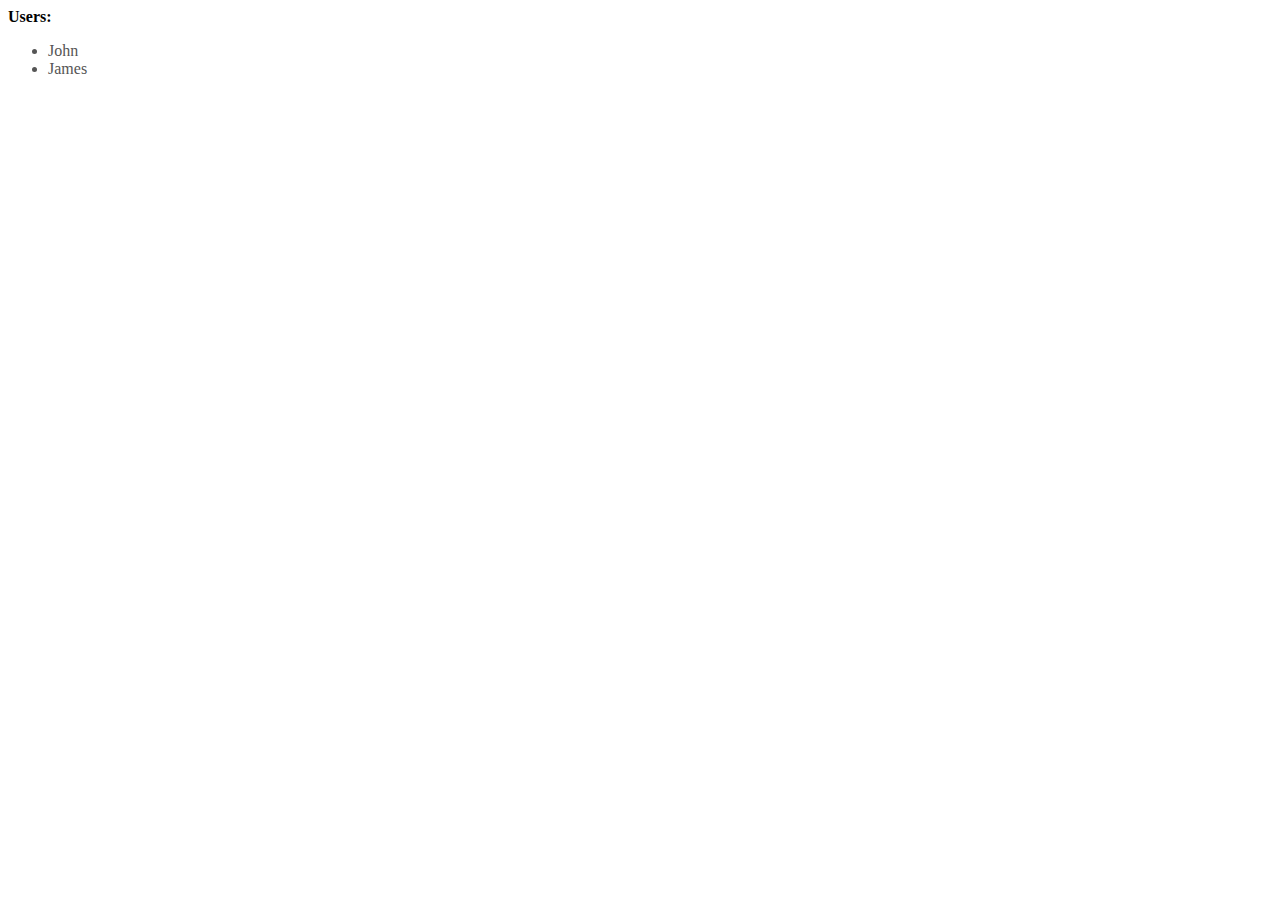
==== 04/index.html @ 8ddfb349 "add 04 homework" ====
<!DOCTYPE>
 <html>
  <head>
   <meta charset="utf-8">
    <script type="text/javascript" src="js/jquery-3.1.1.min.js"></script>
    <script type="text/javascript" src="js/exampl.js"></script>
    <title>03</title>
  </head>

<body>
  <div id="list-header">Users:</div>
  <ul>
    <li>John</li>
    <li>Peter</li>
  </ul>
</body>
 </html>
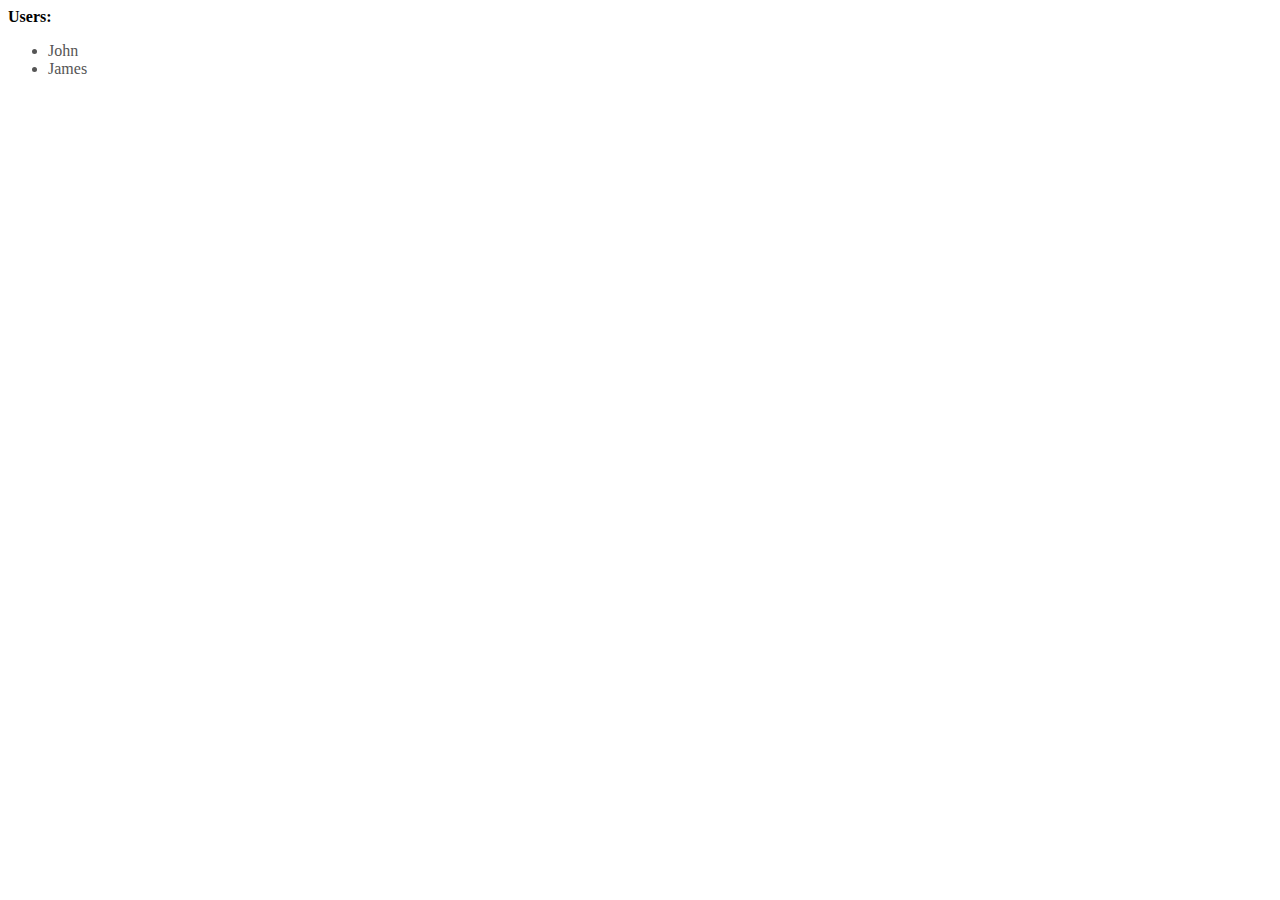
==== commit 0ee3d751: "changed title name" ====
--- a/04/index.html
+++ b/04/index.html
@@ -4,7 +4,7 @@
    <meta charset="utf-8">
     <script type="text/javascript" src="js/jquery-3.1.1.min.js"></script>
     <script type="text/javascript" src="js/exampl.js"></script>
-    <title>03</title>
+    <title>04</title>
   </head>
 
 <body>
